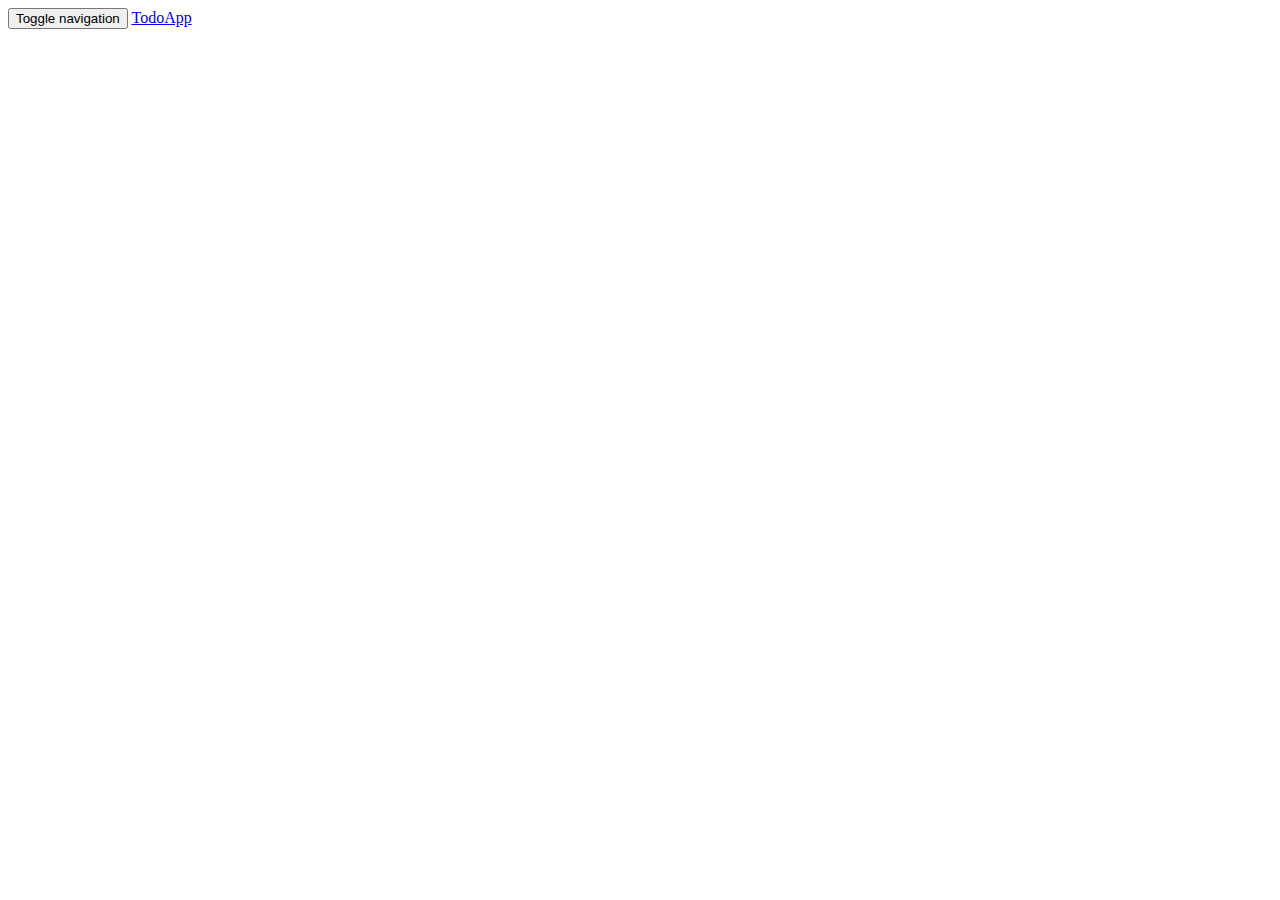
==== src/main/resources/public/index.html @ ce75421b "Rewrite all for todo app with Spark And Angular" ====
<!DOCTYPE html>
<html ng-app="todoapp">
<head>
    <title>Todo App</title>
    <link rel="stylesheet" href="/css/bootstrap.css">
    <link rel="stylesheet" href="/css/main.css">
</head>
<body>
<div class="navbar navbar-inverse">
    <div class="container-fluid">
        <div class="navbar-header">
            <button type="button" class="navbar-toggle">
                <span class="sr-only">Toggle navigation</span>
                <span class="icon-bar"></span>
                <span class="icon-bar"></span>
                <span class="icon-bar"></span>
            </button>
            <a class="navbar-brand" href="/">TodoApp</a>
        </div>
    </div>
</div>

<div class="container" ng-view="">


</div>

<script src="/js/jquery.js"></script>
<script src="/js/angular.js"></script>
<script src="/js/angular-route.js"></script>
<script src="/js/angular-cookies.js"></script>
<script src="/js/angular-sanitize.js"></script>
<script src="/js/angular-resource.js"></script>

<script src="/scripts/app.js"></script>
</body>
</html>
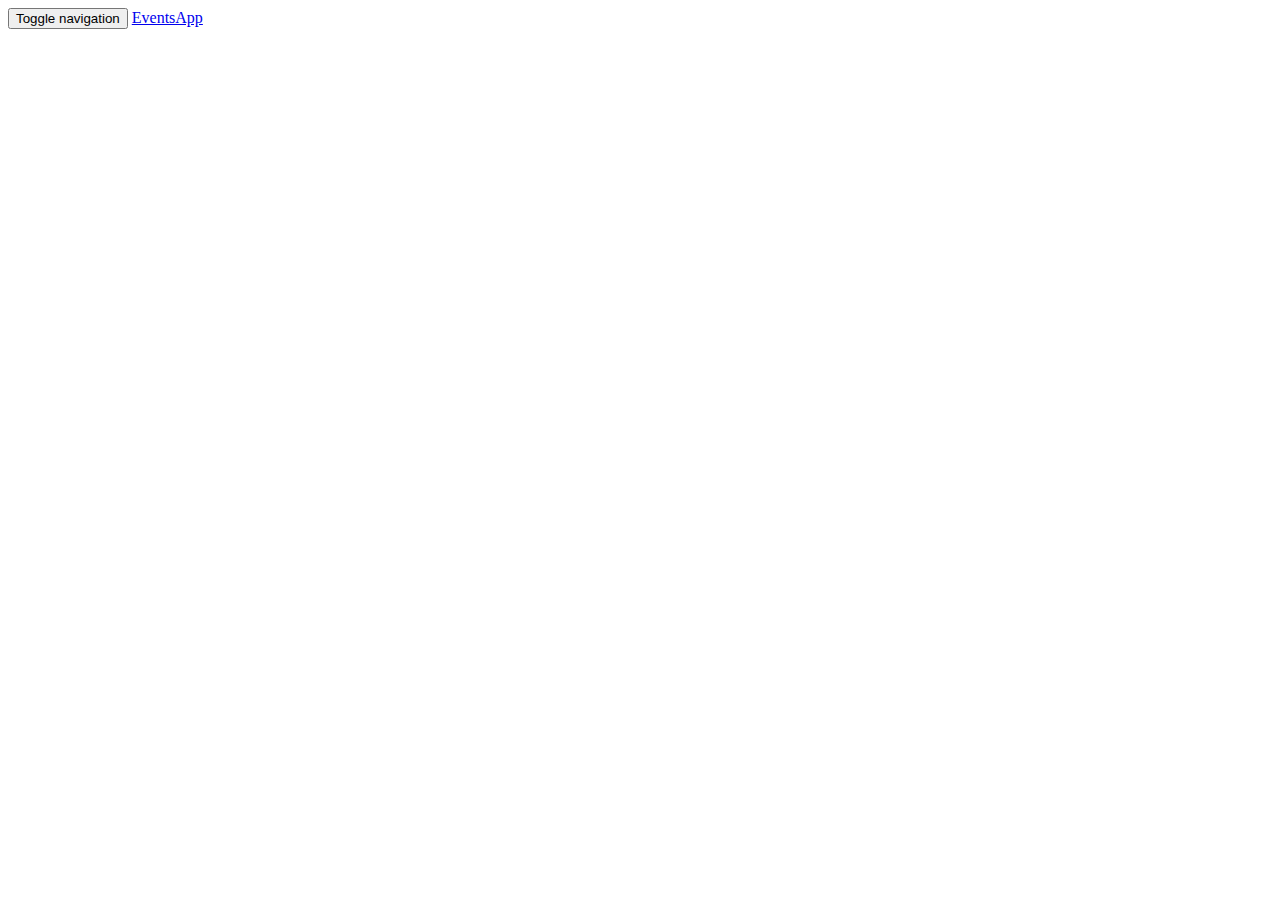
==== commit cad15cf5: "refactor to events" ====
--- a/src/main/resources/public/index.html
+++ b/src/main/resources/public/index.html
@@ -1,8 +1,9 @@
 <!DOCTYPE html>
-<html ng-app="todoapp">
+<html ng-app="eventsapp">
 <head>
     <title>Todo App</title>
     <link rel="stylesheet" href="/css/bootstrap.css">
+    <link rel="stylesheet" href="/css/bootstrap/bootstrap-datetimepicker.css">
     <link rel="stylesheet" href="/css/main.css">
 </head>
 <body>
@@ -15,7 +16,7 @@
                 <span class="icon-bar"></span>
                 <span class="icon-bar"></span>
             </button>
-            <a class="navbar-brand" href="/">TodoApp</a>
+            <a class="navbar-brand" href="/">EventsApp</a>
         </div>
     </div>
 </div>
@@ -26,6 +27,8 @@
 </div>
 
 <script src="/js/jquery.js"></script>
+<script src="/js/bootstrap/bootstrap-datetimepicker.js"></script>
+<script src="/js/bootstrap/bootstrap.js"></script>
 <script src="/js/angular.js"></script>
 <script src="/js/angular-route.js"></script>
 <script src="/js/angular-cookies.js"></script>
